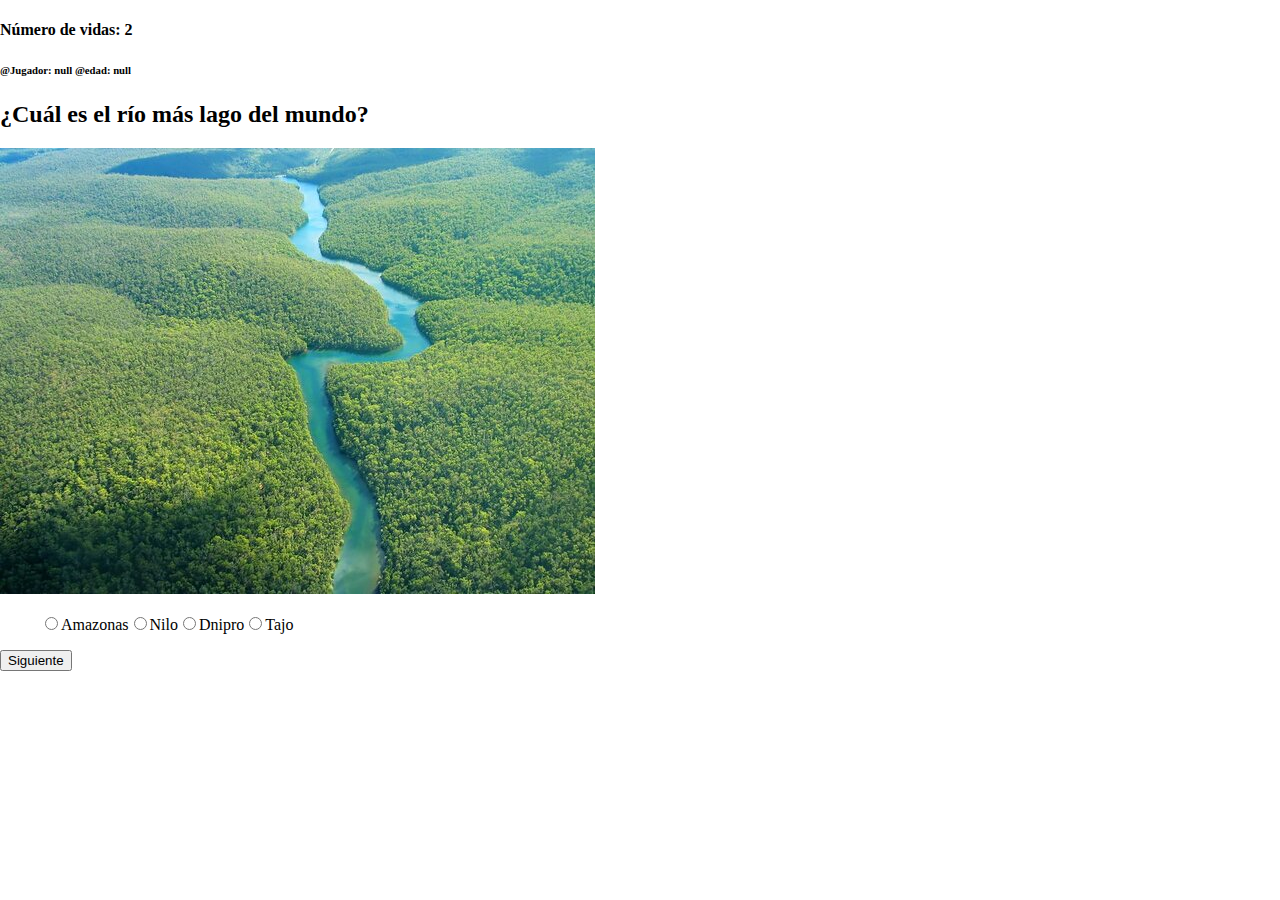
==== quiz/src/questions.html @ 924234b9 "First commit" ====
<!DOCTYPE html>
<html lang="en">

<head>
    <meta charset="UTF-8">
    <meta http-equiv="X-UA-Compatible" content="IE=edge">
    <link rel="stylesheet" href="styles.css">
    <meta name="viewport" content="width=device-width, initial-scale=1.0">
    <script src="scripts.js"></script>

    <title>Quiz</title>
</head>

<body onload="onLoad()">
    <div class="container">
        <div class="life" id="id_game_session">
                    
        </div>

        <section class="question">
            <div class="question_content" id="id_question">
                
            </div>
            <button onclick="nextQuestion()">Siguiente</button>

            <div class="question_feedback" id="id_question_feed">
                
            </div>
        </section>

    
    </div>


</body>

</html>
---- quiz/src/styles.css ----
body{
    height: 100%;
  margin: 0;
    /* /background-image: linear-gradient(rgba(0, 0, 0, 0.45), rgba(0, 0, 0, 0.45)), url('https://media.giphy.com/media/YTF97COEsZxmJ1c7kw/giphy.gif'); */
}

.container{
    display: table;
    position: absolute;
    top: 0;
    left: 0;
    height: 100%;
    width: 100%;
}

.middle{
    display: table-cell;
    vertical-align: middle;
}

.main{
    margin: auto;
    width: 50%;
    
    padding: 10px;
    vertical-align: middle;

}

.login{
    border: 3px solid green;
    width: 100%;
    height: auto;
    align-content: center;
}
.login input[type=text], input[type=number], input[type=submit]{
    width: 100%;
  padding: 12px 20px;
  margin: 8px 0;
  display: inline-block;
  border: 1px solid #ccc;
  box-sizing: border-box;
  text-align: center;
  

}

.login img{
    width: 90%;    
}
.login label{
    font-size: 20pt;
}
.footer{
    position: absolute;
    bottom: 0;
    left: 0;
    width: 100%;

    background-color:rgba(126, 179, 3, 0.767);
  
}
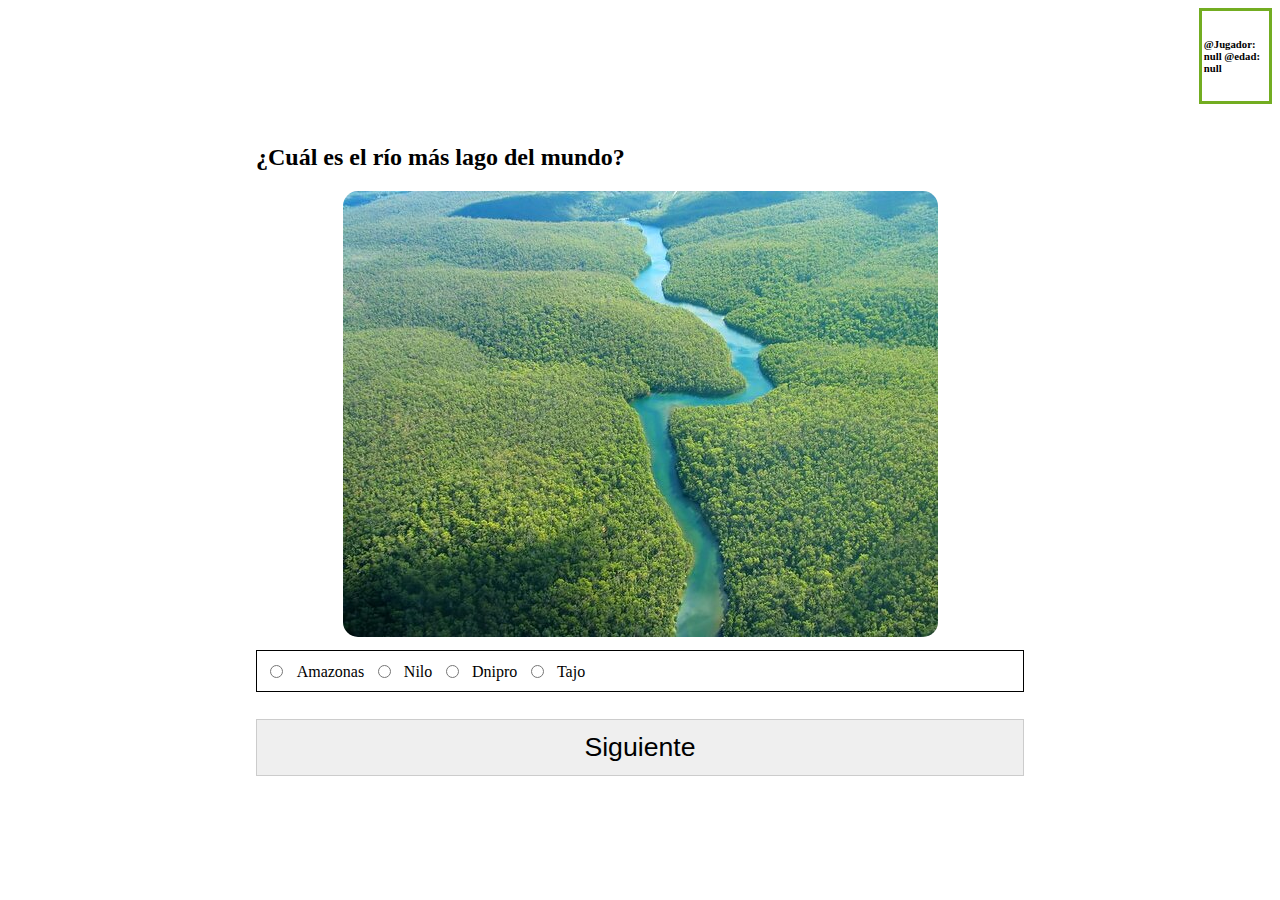
==== commit 70188735: "Including new changes for styles and scripts" ====
--- a/quiz/src/questions.html
+++ b/quiz/src/questions.html
@@ -11,27 +11,23 @@
     <title>Quiz</title>
 </head>
 
-<body onload="onLoad()">
+<body onload="onLoad()" class="questions">
+    <div class="life" id="id_game_session"></div>
     <div class="container">
-        <div class="life" id="id_game_session">
-                    
+        
+        <div class="middle">
+            <div class="main_question">
+                <div class="question_content" id="id_question"></div>
+                <div class="answers" id="id_answers"></div>
+                <button onclick="nextQuestion()">Siguiente</button>
+                <div class="question_feedback" id="id_question_feed"></div>
+            </div>
         </div>
+        
 
-        <section class="question">
-            <div class="question_content" id="id_question">
-                
-            </div>
-            <button onclick="nextQuestion()">Siguiente</button>
-
-            <div class="question_feedback" id="id_question_feed">
-                
-            </div>
-        </section>
-
+        
     
     </div>
-
-
 </body>
 
 </html>--- a/quiz/src/styles.css
+++ b/quiz/src/styles.css
@@ -1,8 +1,17 @@
 
-body{
+.body{
     height: 100%;
   margin: 0;
-    /* /background-image: linear-gradient(rgba(0, 0, 0, 0.45), rgba(0, 0, 0, 0.45)), url('https://media.giphy.com/media/YTF97COEsZxmJ1c7kw/giphy.gif'); */
+  /* background-image: url('https://media.giphy.com/media/KZRkHRdUCJE79gTX2M/giphy.gif'); */
+  background-image: url('  https://media.giphy.com/media/XBdqLDAXEFN1uLzuVJ/giphy.gif');
+
+  background-size: cover;
+   
+}
+
+.questions{
+    background-image: url('https://media.giphy.com/media/l2Sqf1fbj1qrmaJ6E/source.gif');
+    background-size: cover;
 }
 
 .container{
@@ -20,44 +29,122 @@
 }
 
 .main{
-    margin: auto;
-    width: 50%;
-    
-    padding: 10px;
+    margin:auto;    
+    height:auto;
+    width: 40%;    
     vertical-align: middle;
-
+    align-items: center;
+    position: relative;
 }
-
+h1{
+    color: white;
+    font-size: 40pt;
+}
 .login{
-    border: 3px solid green;
-    width: 100%;
-    height: auto;
+    /* border: 3px solid green; */
+    width: 70%;
+    height: 60%;
     align-content: center;
 }
 .login input[type=text], input[type=number], input[type=submit]{
     width: 100%;
   padding: 12px 20px;
-  margin: 8px 0;
+  margin-top: 20pt;
   display: inline-block;
   border: 1px solid #ccc;
   box-sizing: border-box;
   text-align: center;
+  font-size: 20pt;
   
+}
 
+button{
+    width: 100%;
+    padding: 12px 20px;
+    margin-top: 20pt;
+    display: inline-block;
+    border: 1px solid #ccc;
+    box-sizing: border-box;
+    text-align: center;
+    font-size: 20pt;
 }
 
 .login img{
-    width: 90%;    
+    width: 100%;   
+    height: 60%; 
 }
 .login label{
+    box-sizing: border-box;
     font-size: 20pt;
+    color: white;
+    
 }
 .footer{
     position: absolute;
     bottom: 0;
     left: 0;
     width: 100%;
+    background-color:rgba(126, 179, 3, 0.767);
+}
 
-    background-color:rgba(126, 179, 3, 0.767);
-  
-}+.life{
+    float: right;
+    width: 5%;
+    border: 3px solid #73AD21;
+    padding: 2px;
+}
+
+.questions ul, input{
+    font-size: 15pt;
+    margin: 10pt;
+    
+    
+}
+
+
+.question_content img{    
+    width: 40;
+    height: auto;
+    border-radius: 15px;
+    display: block;
+    margin-left: auto;
+    margin-right: auto;    
+}
+
+.question_feedback img{
+    margin-top: 10px;
+    display: block;
+    margin-left: auto;
+    margin-right: auto
+}
+
+.main_question{
+    margin-left: auto;
+    margin-right: auto;    
+    width: 60%;    
+    height: auto;
+    position: relative;
+}
+
+.question_content label {
+    display: inline-block;
+    vertical-align: top;
+    margin-right: 3%;
+}
+.question_content input {
+    display: inline-block;
+    vertical-align: top;
+}
+
+.answers{    
+    margin-top: 10pt;
+    border: 1px solid black;
+}
+
+.body_game_over{
+    
+    height: 100%;
+    margin: 0;
+    background-image: url('https://media.giphy.com/media/3o7buijTqhjxjbEqjK/giphy.gif');
+    background-size: cover;
+}
